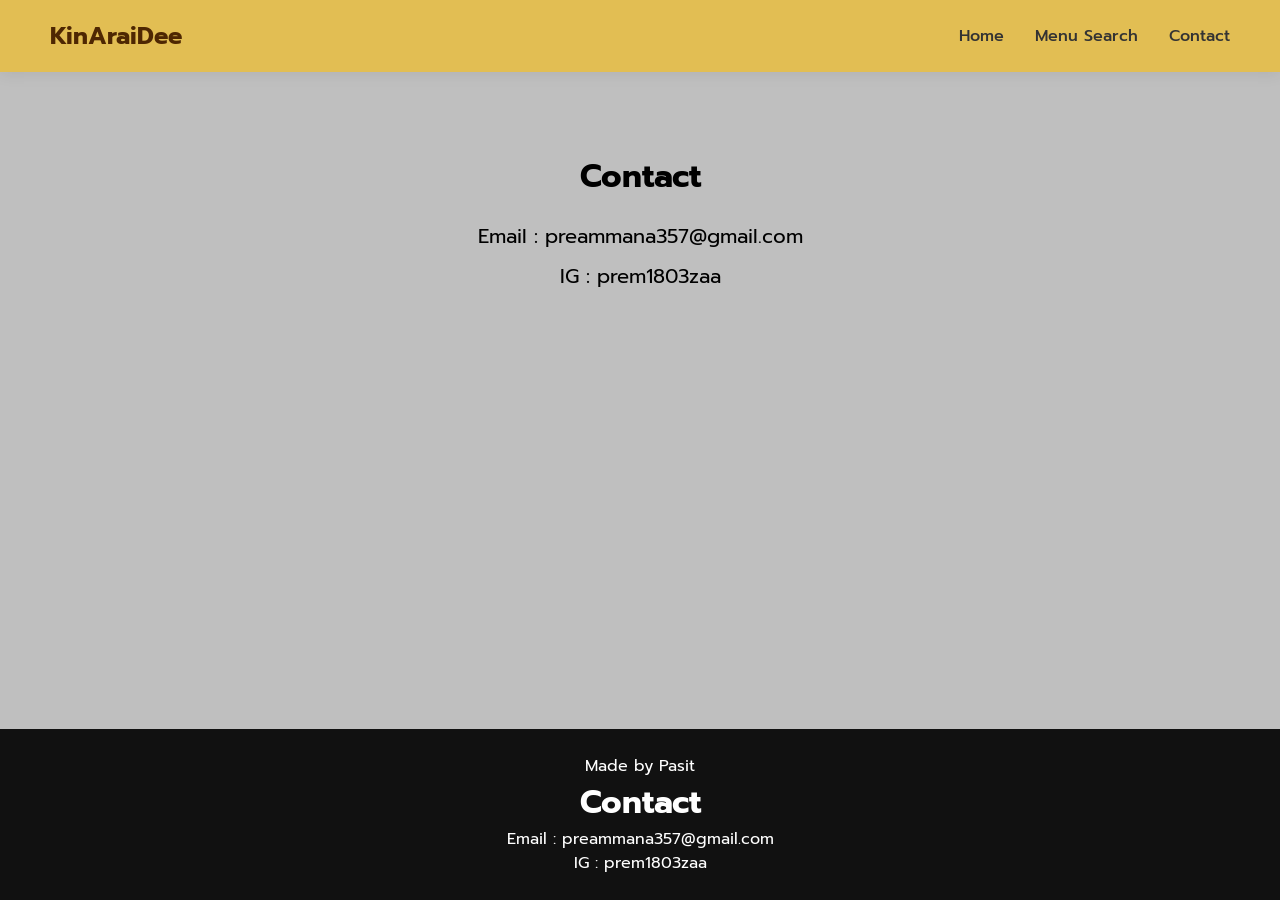
==== contact.html @ bce878de "Add files via upload" ====
<!DOCTYPE html>
<html lang="th">
<head>
    <meta charset="UTF-8">
    <meta name="viewport" content="width=device-width, initial-scale=1.0">
    <title>Contact</title>

    <link rel="stylesheet" href="style.css">
</head>
<body>
    
<nav>
    <a href="index.html" class="logo">KinAraiDee</a>

    <div class="menu-nav">
        <a href="index.html">Home</a>
        <a href="menu_search.html">Menu Search</a>
        <a href="contact.html">Contact</a>
    </div>
</nav>
<div class="contact-page">
    <h1>Contact</h1>
    <p>Email : preammana357@gmail.com</p>
    <p>IG : prem1803zaa</p>
</div>
<footer>
    Made by Pasit
    <h1>Contact</h1>
    <p>Email : preammana357@gmail.com</p>
    <p>IG : prem1803zaa</p>

</footer>

</body>
</html>
---- style.css ----
@import url('https://fonts.googleapis.com/css2?family=Prompt:wght@300;400;600;700&display=swap');

*{
    margin:0;
    padding:0;
    box-sizing:border-box;
    font-family:'Prompt',sans-serif;
}

body{
    background:
    linear-gradient(
        rgba(0,0,0,0.25),
        rgba(0,0,0,0.25)
    ),
    url("food/background.jpg");

    background-size:cover;
    background-position:center;
    background-attachment:fixed;

    min-height:100vh;
    display:flex;
    flex-direction:column;
}

nav{
    position:sticky;
    top:0;
    z-index:100;
    background:#e2be53;
    padding:18px 50px;
    display:flex;
    justify-content:space-between;
    align-items:center;
    box-shadow:0 2px 15px rgba(0,0,0,.08);
}

.logo{
    font-size:24px;
    font-weight:700;
    color:#4e2702;
    cursor:pointer;
}

.menu-nav a{
    margin-left:25px;
    text-decoration:none;
    color:#333;
    font-weight:500;
    cursor:pointer;
}

.menu-nav a:hover{
    color:#000000;
}

.page{
    display:none;
}

.active{
    display:block;
}

.hero{
    height:90vh;
    background:
    linear-gradient(rgba(0,0,0,.45),
    rgba(0,0,0,.45)),
    url("food/background.jpg");
    background-size:cover;
    background-position:center;

    display:flex;
    justify-content:center;
    align-items:center;
    flex-direction:column;

    color:white;
    text-align:center;
}

.hero h1{
    font-size:40px;
    margin-bottom:10px;
}

.hero p{
    font-size:10px;
}

.search-section{
    width:90%;
    margin:40px auto;
}

.search-title{
    font-size:32px;
    margin-bottom:15px;
    text-align:left;
}

#search{
    width:300px;      /* เดิม 600px */
    padding:12px;
    border:none;
    border-radius:50px;
    box-shadow:0 5px 20px rgba(0,0,0,.1);
    font-size:15px;
}
.search-section h2{
    margin-bottom:15px;
}

.cards{
    width:90%;
    margin:auto;
    display:grid;
    grid-template-columns:repeat(auto-fit,minmax(280px,1fr));
    gap:25px;
    padding-bottom:50px;
}

.card{
    background:white;
    border-radius:20px;
    overflow:hidden;
    box-shadow:0 8px 25px rgba(0,0,0,.1);
    transition:.3s;
}

.card:hover{
    transform:translateY(-10px);
}

.card img{
    width:100%;
    height:200px;
    object-fit:cover;
}

.card-body{
    padding:20px;
}

.card-body h3{
    color:#ff6b00;
    margin-bottom:10px;
}

footer{
    background:#111;
    color:white;
    text-align:center;
    padding:5px;
    margin-top:auto;   /* ดัน footer ลงล่างสุด */
}
.logo{
    text-decoration:none;
    color:#4e2702;
}

.contact-page{
    min-height:70vh;
    padding:80px;
    text-align:center;
}

.contact-page h1{
    margin-bottom:20px;
}

.contact-page p{
    margin:10px 0;
    font-size:20px;
}

footer{
    background:#111;
    color:white;
    text-align:center;
    padding:25px;
}
.menu-container{
    padding:30px;
}

.top-search{
    margin-bottom:50px;
}

.top-search input{
    width:420px;
    max-width:90%;
}

.title-box{
    text-align:center;
    margin-bottom:50px;
}

.title-box h1{
    font-size:56px;
    color:#ffffff;
}

.title-box p{
    font-size:24px;
    color:#ffffff;
}

.category-row{
    display:flex;
    justify-content:center;
    align-items:center;
    flex-wrap:wrap;
    gap:20px;
    margin:30px auto;
    width:100%;
}

.category-btn{
    display:inline-flex;
    align-items:center;
    justify-content:center;

    text-decoration:none;
    color:#333;
    padding:14px 30px;
    border-radius:50px;
    background:#e8b04f;
    font-size:18px;
    transition:.3s;
}

.category-btn:hover{
    transform:translateY(-5px);
}

.recommend-title{
    margin:30px;
    color:#ffffff;
}

.card{
    cursor:pointer;
}

.card img{
    height:220px;
}

.card:hover{
    transform:translateY(-8px);
}
html{
    scroll-behavior:smooth;
}

.section-title{
    margin:50px 40px 20px;
    font-size:32px;
    color:#5a4630;
}

.category-btn{
    text-decoration:none;
    color:#333;
    border:none;
    padding:14px 30px;
    border-radius:50px;
    background:#e8b04f;
    cursor:pointer;
    font-size:18px;
    transition:.3s;
}

.category-btn:hover{
    transform:translateY(-5px);
}
.recommend-card{
    width:350px;
    margin:20px auto 60px;
    background:white;
    border-radius:20px;
    overflow:hidden;
    box-shadow:0 8px 25px rgba(0,0,0,.15);
    cursor:pointer;
    transition:.3s;
}

.recommend-card:hover{
    transform:translateY(-8px);
}

.recommend-card img{
    width:100%;
    height:250px;
    object-fit:cover;
}

.recommend-info{
    padding:20px;
    text-align:center;
}

.recommend-info h3{
    color:#ff6b00;
    margin-bottom:10px;
}
.random-btn{
    border:none;
    padding:14px 30px;
    border-radius:50px;
    background:#e8b04f;
    color:#333;
    font-size:18px;
    cursor:pointer;
    transition:.3s;
}

.random-btn:hover{
    transform:translateY(-5px);
}

#bg-container{
    position:fixed;
    top:0;
    left:0;
    width:100%;
    height:100%;
    overflow:hidden;
    z-index:-1;
}

.falling-box{

    position:absolute;

    background:
    rgba(255,176,79,0.25);

    border-radius:10px;

    animation:
        fall linear infinite,
        spin 8s linear infinite;
}

@keyframes fall{

    from{
        transform:
        translateY(-120px);
    }

    to{
        transform:
        translateY(120vh);
    }
}

@keyframes spin{

    from{
        rotate:0deg;
    }

    to{
        rotate:360deg;
    }
}
.home-menu{
    margin-top:50px;

    display:flex;
    justify-content:center;
    gap:30px;
    flex-wrap:wrap;
}

.home-card{
    width:320px;

    background:rgba(255,255,255,0.95);

    border-radius:20px;

    padding:25px;

    text-align:center;

    box-shadow:0 10px 25px rgba(0,0,0,.2);

    transition:.3s;
}

.home-card:hover{
    transform:translateY(-10px);
}

.home-card h2{
    color:#ff6b00;
    margin-bottom:15px;
}

.home-card p{
    color:#555;
    font-size:16px;
    margin-bottom:25px;
}

.home-btn{
    display:inline-block;

    text-decoration:none;

    background:#e8b04f;

    color:#333;

    padding:12px 25px;

    border-radius:50px;

    font-weight:600;

    transition:.3s;
}

.home-btn:hover{
    background:#d89d33;
    transform:scale(1.05);
}

.hero h1{
    font-size:55px;
    margin-bottom:15px;
}

.hero > p{
    font-size:20px;
    max-width:800px;
}
.menu-container{
    padding:30px;
    width:95%;
    margin:30px auto;
}
.top-search input{
    width:420px;
    max-width:90%;

    transition:.3s;
}

.top-search input:focus{

    width:520px;

    outline:none;

    box-shadow:
    0 0 25px rgba(232,176,79,.8);
}
.category-btn,
.random-btn{

    transition:
    transform .25s,
    box-shadow .25s;
}

.category-btn:hover,
.random-btn:hover{

    transform:
    translateY(-5px)
    scale(1.05);

    box-shadow:
    0 10px 20px rgba(0,0,0,.2);
}
.card{
    transition:.35s;
    background:white;
}
.card:hover{

    transform:
    translateY(-10px)
    scale(1.03);

    box-shadow:
    0 15px 35px rgba(232,176,79,.5);
}
@keyframes fadeUp{

    from{

        opacity:0;

        transform:
        translateY(40px);
    }

    to{

        opacity:1;

        transform:
        translateY(0);
    }
}

.title-box,
.category-row,
.recommend-title{

    animation:
    fadeUp .8s ease;
}
.falling-box{

    position:absolute;

    background:
    rgba(255,255,255,0.12);

    border:
    1px solid
    rgba(255,255,255,0.3);

    backdrop-filter:
    blur(6px);

    border-radius:12px;

    animation:
    fall linear infinite,
    spin 12s linear infinite;
}
.popup-box{

    background:white;

    padding:35px;

    border-radius:25px;

    width:400px;

    max-width:90%;

    text-align:center;

    animation:popupShow .3s ease;
}

.popup-box h2{
    color:#ff6b00;
    margin-bottom:15px;
}

.popup-box p{
    color:#555;
    margin-bottom:20px;
}

.popup-btn{

    border:none;

    background:#e8b04f;

    padding:12px 25px;

    border-radius:50px;

    cursor:pointer;
}

.popup-btn:hover{
    transform:scale(1.05);
}

@keyframes popupShow{

    from{
        opacity:0;
        transform:scale(.7);
    }

    to{
        opacity:1;
        transform:scale(1);
    }
}
.popup{
    position:fixed;
    top:0;
    left:0;

    width:100%;
    height:100%;

    display:none;

    justify-content:center;
    align-items:center;

    background:rgba(0,0,0,.55);

    z-index:9999;
}
.popup-box{
    background:#fff;

    padding:35px;

    border-radius:25px;

    width:420px;
    max-width:90%;

    text-align:center;

    box-shadow:
    0 15px 40px rgba(0,0,0,.35);

    animation:popupShow .3s ease;
}

.popup-box h2{
    color:#ff6b00;
    font-size:28px;
    margin-bottom:15px;
}

.popup-box p{
    font-size:18px;
    color:#444;
    margin-bottom:25px;
}
.popup-btn{
    border:none;

    background:#e8b04f;
    color:#333;

    padding:12px 30px;

    border-radius:50px;

    cursor:pointer;

    font-size:17px;

    transition:.3s;
}

.popup-btn:hover{
    transform:scale(1.08);
}
.popup{
    position:fixed;
    inset:0;

    display:none;
    justify-content:center;
    align-items:center;

    background:rgba(0,0,0,.6);

    z-index:9999;
}



/* =========================
   Mobile Responsive
========================= */
@media screen and (max-width: 768px){

    nav{
        flex-direction:column;
        gap:15px;
        padding:15px;
        text-align:center;
    }

    .menu-nav{
        display:flex;
        flex-wrap:wrap;
        justify-content:center;
        gap:10px;
    }

    .menu-nav a{
        margin:0;
        font-size:16px;
    }

    .hero{
        padding:20px;
        height:auto;
        min-height:100vh;
    }

    .hero h1{
        font-size:34px;
    }

    .hero p{
        font-size:16px;
        padding:0 10px;
    }

    .home-menu{
        flex-direction:column;
        align-items:center;
        gap:20px;
    }

    .home-card{
        width:95%;
        max-width:400px;
    }

    .menu-container{
        width:100%;
        padding:15px;
    }

    .title-box h1{
        font-size:36px;
    }

    .title-box p{
        font-size:18px;
    }

    .top-search{
        text-align:center;
    }

    .top-search input{
        width:100%;
        max-width:100%;
    }

    .top-search input:focus{
        width:100%;
    }

    .category-row{
        gap:10px;
    }

    .category-btn,
    .random-btn{
        width:100%;
        max-width:350px;
        font-size:16px;
    }

    .cards{
        width:100%;
        grid-template-columns:1fr;
        gap:20px;
    }

    .card img{
        height:200px;
    }

    .section-title{
        margin:30px 10px 15px;
        text-align:center;
        font-size:26px;
    }

    .recommend-title{
        text-align:center;
        margin:25px 0;
    }

    .popup-box{
        width:95%;
        padding:25px;
    }

    .popup-box h2{
        font-size:22px;
    }

    .popup-box p{
        font-size:16px;
    }

    .contact-page{
        padding:30px 15px;
    }

    footer{
        padding:20px;
        font-size:14px;
    }
}
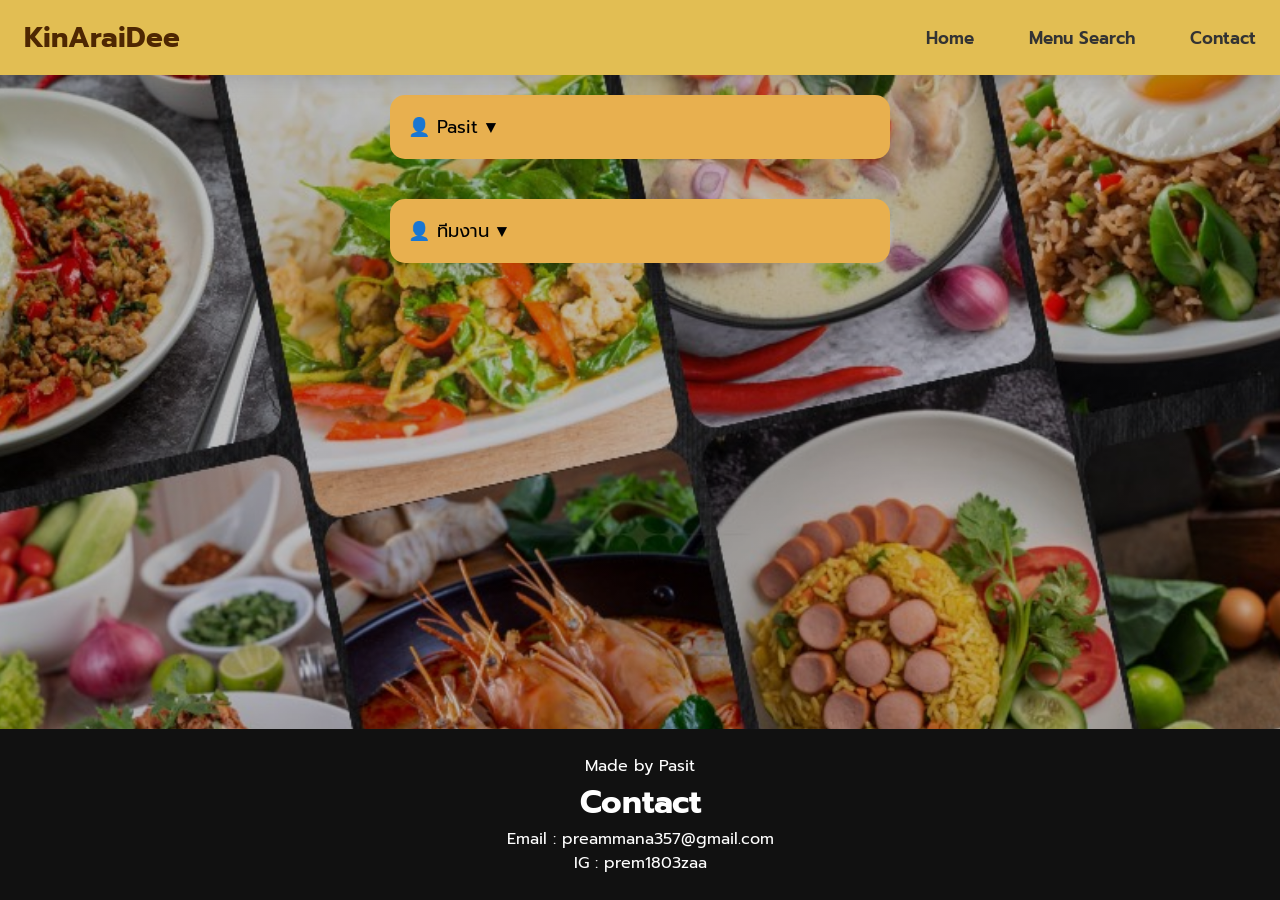
==== commit ea7aaaf0: "Add files via upload" ====
--- a/contact.html
+++ b/contact.html
@@ -10,19 +10,77 @@
 <body>
     
 <nav>
-    <a href="index.html" class="logo">KinAraiDee</a>
 
-    <div class="menu-nav">
+    <a href="index.html" class="logo">
+        KinAraiDee
+    </a>
+
+    <div class="hamburger"
+        id="hamburger"
+        onclick="toggleMenu()">
+
+        <span></span>
+        <span></span>
+        <span></span>
+
+    </div>
+
+    <div class="menu-nav"
+        id="mobileMenu">
+
         <a href="index.html">Home</a>
-        <a href="menu_search.html">Menu Search</a>
-        <a href="contact.html">Contact</a>
+
+        <a href="menu_search.html">
+            Menu Search
+        </a>
+
+        <a href="contact.html">
+            Contact
+        </a>
+
     </div>
+
 </nav>
-<div class="contact-page">
-    <h1>Contact</h1>
-    <p>Email : preammana357@gmail.com</p>
-    <p>IG : prem1803zaa</p>
+<div id="bg-container"></div>
+<div class="profile-box">
+
+    <button class="slide-btn"
+        onclick="toggleProfile('p1')">
+
+        👤 Pasit ▼
+
+    </button>
+
+    <div class="slide-content" id="p1">
+
+        <p>ชื่อ : Pasit</p>
+        <p>ผู้พัฒนาเว็บไซต์ KinAraiDee</p>
+        <p>ชอบเขียนเว็บและออกแบบ UI</p>
+
+    </div>
+
 </div>
+
+<div class="profile-box">
+
+    <button class="slide-btn"
+        onclick="toggleProfile('p2')">
+
+        👤 ทีมงาน ▼
+
+    </button>
+
+    <div class="slide-content" id="p2">
+
+        <p>ช่วยออกแบบและทดสอบระบบ</p>
+        <p>ช่วยหาเมนูอาหาร</p>
+
+    </div>
+
+</div>
+    <div id="bg-container"></div>
+    <script src="script.js"></script>
+
 <footer>
     Made by Pasit
     <h1>Contact</h1>
--- a/style.css
+++ b/style.css
@@ -64,23 +64,29 @@
 }
 
 .hero{
-    height:90vh;
-    background:
-    linear-gradient(rgba(0,0,0,.45),
-    rgba(0,0,0,.45)),
-    url("food/background.jpg");
-    background-size:cover;
-    background-position:center;
+
+    position:relative;
+
+    min-height:100vh;
+
+    padding:
+    140px 20px
+    80px;
 
     display:flex;
-    justify-content:center;
+
+    flex-direction:column;
+
     align-items:center;
-    flex-direction:column;
+
+    justify-content:flex-start;
+
+    text-align:center;
 
     color:white;
-    text-align:center;
-}
-
+
+    overflow:hidden;
+}
 .hero h1{
     font-size:40px;
     margin-bottom:10px;
@@ -676,135 +682,378 @@
     z-index:9999;
 }
 
-
+/* ======================
+   Star Rating
+====================== */
+
+.star-rating{
+    display:flex;
+    flex-wrap:wrap;
+    justify-content:center;
+    gap:10px;
+    margin:25px 0;
+}
+
+.star-rating span{
+    font-size:32px;
+    cursor:pointer;
+    transition:.3s;
+}
+
+.star-rating span:hover{
+    transform:scale(1.2);
+    color:gold;
+}
+
+/* ======================
+   Slide Profile
+====================== */
+
+.profile-box{
+    width:90%;
+    max-width:500px;
+    margin:20px auto;
+}
+
+.slide-btn{
+    width:100%;
+    border:none;
+    padding:18px;
+    border-radius:15px;
+    background:#e8b04f;
+    font-size:18px;
+    cursor:pointer;
+    text-align:left;
+}
+
+.slide-content{
+
+    max-height:0;
+
+    overflow:hidden;
+
+    transition:max-height .4s ease;
+
+    background:white;
+
+    border-radius:0 0 15px 15px;
+
+    padding:0 20px;
+}
+
+.slide-content.show{
+
+    max-height:300px;
+
+    padding:20px;
+}
 
 /* =========================
-   Mobile Responsive
+   NAVBAR
 ========================= */
-@media screen and (max-width: 768px){
-
-    nav{
+
+nav{
+
+    position:sticky;
+    top:0;
+
+    width:100%;
+
+    background:#e2be53;
+
+    display:flex;
+    justify-content:space-between;
+    align-items:center;
+
+    padding:16px 24px;
+
+    z-index:3000;
+
+    box-shadow:
+    0 4px 20px rgba(0,0,0,.12);
+}
+
+/* =========================
+   LOGO
+========================= */
+
+.logo{
+
+    text-decoration:none;
+
+    font-size:28px;
+
+    font-weight:700;
+
+    color:#4e2702;
+
+    z-index:3002;
+}
+
+/* =========================
+   DESKTOP MENU
+========================= */
+
+.menu-nav{
+
+    display:flex;
+
+    align-items:center;
+
+    gap:30px;
+}
+
+.menu-nav a{
+
+    text-decoration:none;
+
+    color:#333;
+
+    font-size:17px;
+
+    font-weight:600;
+
+    transition:.25s;
+}
+
+.menu-nav a:hover{
+
+    transform:translateY(-2px);
+
+    color:#000;
+}
+
+/* =========================
+   HAMBURGER
+========================= */
+
+.hamburger{
+
+    display:none;
+
+    flex-direction:column;
+
+    justify-content:center;
+
+    gap:6px;
+
+    cursor:pointer;
+
+    z-index:3002;
+}
+
+.hamburger span{
+
+    width:30px;
+
+    height:4px;
+
+    background:#4e2702;
+
+    border-radius:10px;
+
+    transition:.35s;
+}
+
+/* ===== แปลงเป็น X ===== */
+
+.hamburger.active span:nth-child(1){
+
+    transform:
+    rotate(45deg)
+    translate(7px,7px);
+}
+
+.hamburger.active span:nth-child(2){
+
+    opacity:0;
+}
+
+.hamburger.active span:nth-child(3){
+
+    transform:
+    rotate(-45deg)
+    translate(7px,-7px);
+}
+
+/* =========================
+   MOBILE
+========================= */
+
+@media screen and (max-width:768px){
+
+    .hamburger{
+
+        display:flex;
+    }
+
+    .menu-nav{
+
+        position:fixed;
+
+        top:0;
+        left:-280px;
+
+        width:250px;
+
+        height:100vh;
+
+        background:#f3cf6c;
+
         flex-direction:column;
-        gap:15px;
+
+        align-items:flex-start;
+
+        gap:30px;
+
+        padding:
+        110px 30px;
+
+        transition:.35s ease;
+
+        z-index:3001;
+
+        box-shadow:
+        8px 0 30px rgba(0,0,0,.2);
+    }
+
+    .menu-nav.show{
+
+        left:0;
+    }
+
+    .menu-nav a{
+
+        font-size:20px;
+
+        width:100%;
+
+        padding:10px 0;
+
+        border-bottom:
+        1px solid rgba(0,0,0,.08);
+    }
+
+}
+/* =========================
+   MOBILE HOME
+========================= */
+
+@media screen and (max-width:768px){
+
+    .hero{
+
+        min-height:auto;
+
+        padding:
+        110px 18px
+        60px;
+
+        justify-content:flex-start;
+    }
+
+    .hero h1{
+
+        font-size:42px;
+
+        line-height:1.25;
+
+        margin-bottom:15px;
+    }
+
+    .hero > p{
+
+        font-size:17px;
+
+        line-height:1.7;
+
+        margin-bottom:35px;
+
+        max-width:100%;
+    }
+
+    /* ===== CARD ทั้ง 3 ===== */
+
+    .home-menu{
+
+        width:100%;
+
+        display:flex;
+
+        flex-direction:column;
+
+        align-items:center;
+
+        gap:22px;
+    }
+
+    .home-card{
+
+        width:100%;
+
+        max-width:370px;
+
+        padding:28px 22px;
+
+        border-radius:24px;
+
+        animation:none;
+    }
+
+    .home-card h2{
+
+        font-size:30px;
+
+        margin-bottom:15px;
+    }
+
+    .home-card p{
+
+        font-size:16px;
+
+        line-height:1.7;
+
+        margin-bottom:22px;
+    }
+
+    .home-btn{
+
+        width:100%;
+
         padding:15px;
-        text-align:center;
-    }
-
-    .menu-nav{
-        display:flex;
-        flex-wrap:wrap;
-        justify-content:center;
-        gap:10px;
-    }
-
-    .menu-nav a{
-        margin:0;
+
         font-size:16px;
     }
 
-    .hero{
-        padding:20px;
-        height:auto;
-        min-height:100vh;
-    }
-
-    .hero h1{
-        font-size:34px;
-    }
-
-    .hero p{
-        font-size:16px;
-        padding:0 10px;
-    }
-
-    .home-menu{
-        flex-direction:column;
-        align-items:center;
-        gap:20px;
-    }
-
-    .home-card{
-        width:95%;
-        max-width:400px;
-    }
-
-    .menu-container{
-        width:100%;
-        padding:15px;
-    }
-
-    .title-box h1{
-        font-size:36px;
-    }
-
-    .title-box p{
-        font-size:18px;
-    }
-
-    .top-search{
-        text-align:center;
-    }
-
-    .top-search input{
-        width:100%;
-        max-width:100%;
-    }
-
-    .top-search input:focus{
-        width:100%;
-    }
-
-    .category-row{
-        gap:10px;
-    }
-
-    .category-btn,
-    .random-btn{
-        width:100%;
-        max-width:350px;
-        font-size:16px;
-    }
-
-    .cards{
-        width:100%;
-        grid-template-columns:1fr;
-        gap:20px;
-    }
-
-    .card img{
-        height:200px;
-    }
-
-    .section-title{
-        margin:30px 10px 15px;
-        text-align:center;
-        font-size:26px;
-    }
-
-    .recommend-title{
-        text-align:center;
-        margin:25px 0;
-    }
+    /* ===== Popup ===== */
 
     .popup-box{
-        width:95%;
+
+        width:92%;
+
         padding:25px;
     }
 
     .popup-box h2{
-        font-size:22px;
-    }
-
-    .popup-box p{
-        font-size:16px;
-    }
-
-    .contact-page{
-        padding:30px 15px;
-    }
+
+        font-size:24px;
+    }
+
+    .star-rating span{
+
+        font-size:28px;
+    }
+
+    /* ===== Footer ===== */
 
     footer{
-        padding:20px;
-        font-size:14px;
-    }
+
+        padding:35px 20px;
+    }
+
+    footer h1{
+
+        font-size:42px;
+    }
+
 }
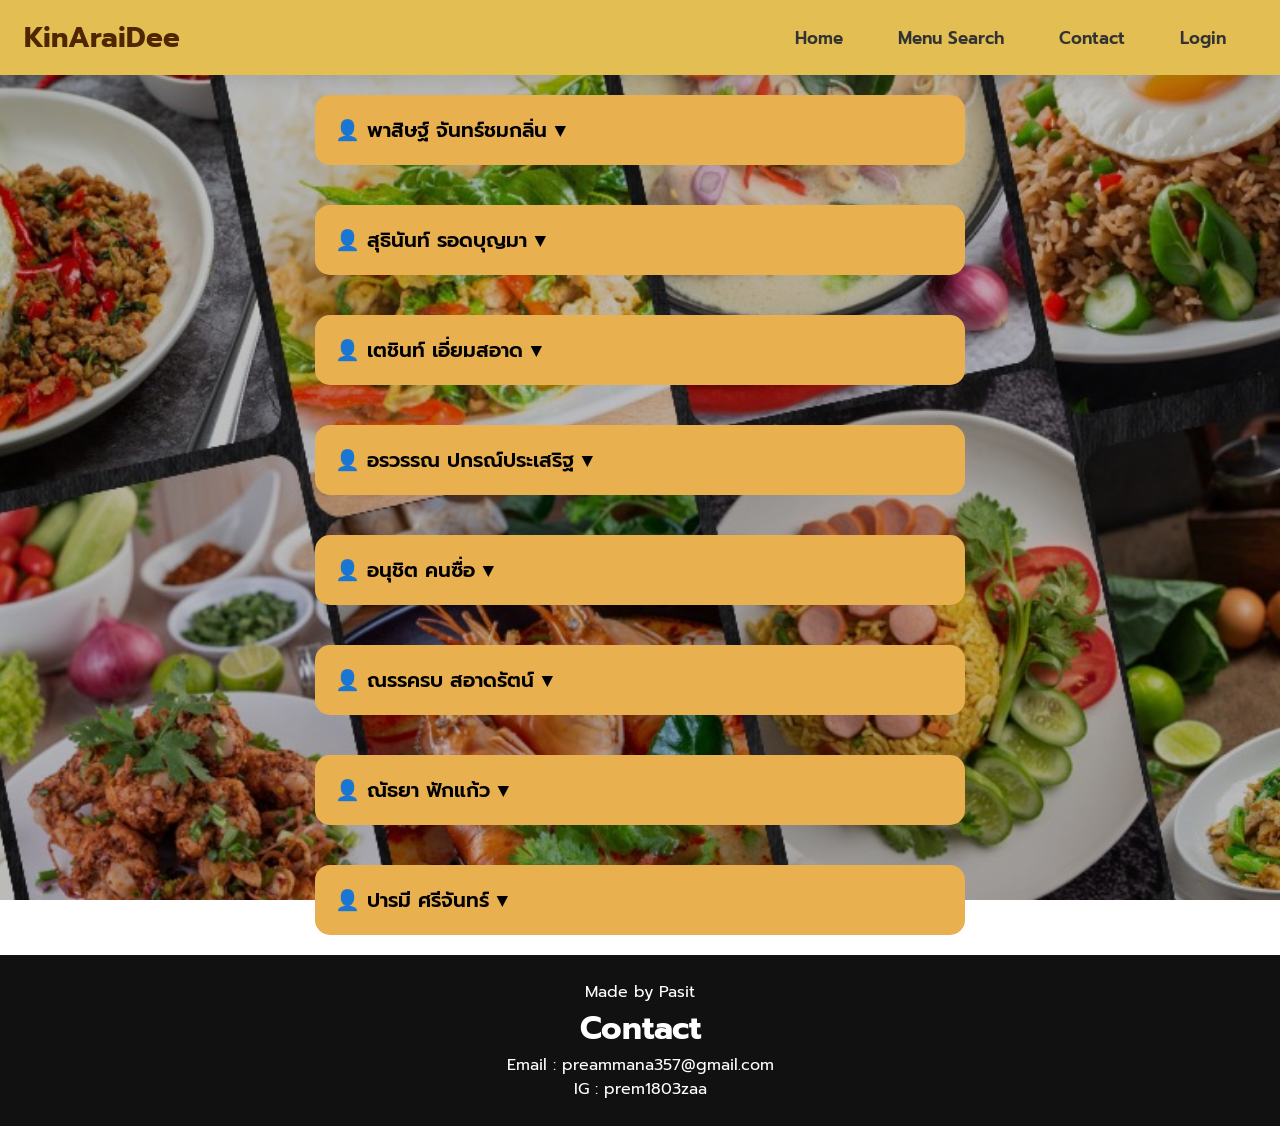
==== commit d7ec1424: "Add files via upload" ====
--- a/contact.html
+++ b/contact.html
@@ -4,7 +4,7 @@
     <meta charset="UTF-8">
     <meta name="viewport" content="width=device-width, initial-scale=1.0">
     <title>Contact</title>
-
+    <link rel="icon" type="image/png" href="food/ic0n.jpg">
     <link rel="stylesheet" href="style.css">
 </head>
 <body>
@@ -25,8 +25,7 @@
 
     </div>
 
-    <div class="menu-nav"
-        id="mobileMenu">
+    <div class="menu-nav" id="mobileMenu">
 
         <a href="index.html">Home</a>
 
@@ -38,45 +37,137 @@
             Contact
         </a>
 
+        <a href="login.html"
+           id="loginLink">
+           Login
+        </a>
+
+        <span id="userBox"></span>
+
+        <a href="#"
+           id="logoutLink"
+           onclick="logout()"
+           style="display:none;">
+           Logout
+        </a>
+
     </div>
 
 </nav>
+
+</div>
+
+</nav>
+
 <div id="bg-container"></div>
+
 <div class="profile-box">
 
-    <button class="slide-btn"
-        onclick="toggleProfile('p1')">
-
-        👤 Pasit ▼
-
+    <button class="slide-btn" onclick="toggleProfile('p1')">
+        👤 พาสิษฐ์ จันทร์ชมกลิ่น ▼
     </button>
 
     <div class="slide-content" id="p1">
-
-        <p>ชื่อ : Pasit</p>
-        <p>ผู้พัฒนาเว็บไซต์ KinAraiDee</p>
-        <p>ชอบเขียนเว็บและออกแบบ UI</p>
-
+        <p><b>ตำแหน่ง :</b> หัวหน้าทีม</p>
+        <p>พัฒนาเว็บไซต์หลัก</p>
+        <p>ออกแบบ UI / UX</p>
+        <p>จัดการระบบ Login และฐานข้อมูล</p>
     </div>
 
 </div>
 
 <div class="profile-box">
 
-    <button class="slide-btn"
-        onclick="toggleProfile('p2')">
-
-        👤 ทีมงาน ▼
-
+    <button class="slide-btn" onclick="toggleProfile('p2')">
+        👤 สุธินันท์ รอดบุญมา ▼
     </button>
 
     <div class="slide-content" id="p2">
-
-        <p>ช่วยออกแบบและทดสอบระบบ</p>
-        <p>ช่วยหาเมนูอาหาร</p>
-
+        <p><b>ตำแหน่ง :</b> รองหัวหน้าทีม</p>
+        <p>วางแผนโครงสร้างเว็บไซต์</p>
+        <p>ช่วยทดสอบระบบ</p>
     </div>
 
+</div>
+
+<div class="profile-box">
+
+    <button class="slide-btn" onclick="toggleProfile('p3')">
+        👤 เตชินท์ เอี่ยมสอาด ▼
+    </button>
+
+    <div class="slide-content" id="p3">
+        <p><b>ตำแหน่ง :</b> Developer</p>
+        <p>ช่วยเขียนโค้ดและแก้ไขข้อผิดพลาด</p>
+    </div>
+
+</div>
+
+<div class="profile-box">
+
+    <button class="slide-btn" onclick="toggleProfile('p4')">
+        👤 อรวรรณ ปกรณ์ประเสริฐ ▼
+    </button>
+
+    <div class="slide-content" id="p4">
+        <p><b>ตำแหน่ง :</b> UI Designer</p>
+        <p>ออกแบบหน้าเว็บและจัดวางองค์ประกอบ</p>
+    </div>
+
+</div>
+
+<div class="profile-box">
+
+    <button class="slide-btn" onclick="toggleProfile('p5')">
+        👤 อนุชิต คนซื่อ ▼
+    </button>
+
+    <div class="slide-content" id="p5">
+        <p><b>ตำแหน่ง :</b> Tester</p>
+        <p>ทดสอบระบบและแจ้งข้อผิดพลาด</p>
+    </div>
+
+</div>
+
+<div class="profile-box">
+
+    <button class="slide-btn" onclick="toggleProfile('p6')">
+        👤 ณรรครบ สอาดรัตน์ ▼
+    </button>
+
+    <div class="slide-content" id="p6">
+        <p><b>ตำแหน่ง :</b> Data Manager</p>
+        <p>รวบรวมข้อมูลเมนูอาหาร</p>
+        <p>จัดการข้อมูลในระบบ</p>
+    </div>
+
+</div>
+
+<div class="profile-box">
+
+    <button class="slide-btn" onclick="toggleProfile('p7')">
+        👤 ณัธยา ฟักแก้ว ▼
+    </button>
+
+    <div class="slide-content" id="p7">
+        <p><b>ตำแหน่ง :</b> Content Creator</p>
+        <p>จัดทำเนื้อหาและรายละเอียดอาหาร</p>
+    </div>
+
+</div>
+
+<div class="profile-box">
+
+    <button class="slide-btn" onclick="toggleProfile('p8')">
+        👤 ปารมี ศรีจันทร์ ▼
+    </button>
+
+    <div class="slide-content" id="p8">
+        <p><b>ตำแหน่ง :</b> Support Team</p>
+        <p>ช่วยตรวจสอบข้อมูลและทดสอบการใช้งาน</p>
+    </div>
+
+</div>
 </div>
     <div id="bg-container"></div>
     <script src="script.js"></script>
--- a/style.css
+++ b/style.css
@@ -34,6 +34,7 @@
     justify-content:space-between;
     align-items:center;
     box-shadow:0 2px 15px rgba(0,0,0,.08);
+    align-items:center;
 }
 
 .logo{
@@ -42,7 +43,12 @@
     color:#4e2702;
     cursor:pointer;
 }
-
+.menu-nav{
+    display:flex;
+    align-items:center;
+    justify-content:center;
+    gap:60px;
+}
 .menu-nav a{
     margin-left:25px;
     text-decoration:none;
@@ -107,17 +113,50 @@
     text-align:left;
 }
 
+.search-target{
+
+    outline:4px solid gold;
+
+    border-radius:20px;
+
+    animation:pulse 1s infinite;
+}
+
+@keyframes pulse{
+
+    0%{
+        box-shadow:0 0 0 0 gold;
+    }
+
+    70%{
+        box-shadow:0 0 20px 10px rgba(255,215,0,.4);
+    }
+
+    100%{
+        box-shadow:0 0 0 0 rgba(255,215,0,0);
+    }
+
+}
+
 #search{
-    width:300px;      /* เดิม 600px */
+    width:420px;
+    max-width:90%;
+
     padding:12px;
+
     border:none;
+
     border-radius:50px;
+
     box-shadow:0 5px 20px rgba(0,0,0,.1);
+
     font-size:15px;
 }
+
 .search-section h2{
     margin-bottom:15px;
 }
+
 
 .cards{
     width:90%;
@@ -127,6 +166,58 @@
     gap:25px;
     padding-bottom:50px;
 }
+/* =========================
+   การ์ดขนาดเล็กลง + badge ประเทศ
+========================= */
+
+/* Grid: เพิ่ม column ให้แคบลง */
+.cards {
+    grid-template-columns: repeat(auto-fill, minmax(200px, 1fr));
+    gap: 16px;
+    width: 95%;
+}
+
+/* การ์ด */
+.card {
+    border-radius: 14px;
+}
+
+/* รูปอาหาร */
+.card img {
+    height: 150px;
+    object-fit: cover;
+}
+
+/* body การ์ด */
+.card-body {
+    padding: 12px 14px;
+}
+
+.card-body h3 {
+    font-size: 14px;
+    margin-bottom: 5px;
+    line-height: 1.4;
+}
+
+.card-body p {
+    font-size: 12px;
+    color: #666;
+    margin: 0;
+}
+
+/* Badge ประเทศ */
+.food-country {
+    display: inline-block;
+    font-size: 10px;
+    background: #e8b04f;
+    color: #4e2702;
+    padding: 2px 8px;
+    border-radius: 50px;
+    font-weight: 600;
+    margin-left: 4px;
+    vertical-align: middle;
+}
+
 
 .card{
     background:white;
@@ -192,9 +283,12 @@
     padding:30px;
 }
 
-.top-search{
-    margin-bottom:50px;
-}
+.top-search input:focus{
+    width:420px;
+    outline:none;
+    box-shadow:0 0 25px rgba(232,176,79,.8);
+}
+
 
 .top-search input{
     width:420px;
@@ -267,7 +361,7 @@
 .section-title{
     margin:50px 40px 20px;
     font-size:32px;
-    color:#5a4630;
+    color:#ffffff;
 }
 
 .category-btn{
@@ -711,43 +805,40 @@
 
 .profile-box{
     width:90%;
-    max-width:500px;
+    max-width:650px;
     margin:20px auto;
 }
 
 .slide-btn{
     width:100%;
     border:none;
-    padding:18px;
+    padding:20px;
     border-radius:15px;
     background:#e8b04f;
-    font-size:18px;
+    font-size:20px;
     cursor:pointer;
     text-align:left;
+    font-weight:600;
 }
 
 .slide-content{
-
     max-height:0;
-
     overflow:hidden;
-
     transition:max-height .4s ease;
-
     background:white;
-
     border-radius:0 0 15px 15px;
-
     padding:0 20px;
 }
 
 .slide-content.show{
-
-    max-height:300px;
-
+    max-height:250px;
     padding:20px;
 }
 
+.slide-content p{
+    margin:8px 0;
+    color:#333;
+}
 /* =========================
    NAVBAR
 ========================= */
@@ -875,7 +966,389 @@
     rotate(-45deg)
     translate(7px,-7px);
 }
-
+.logo{
+    margin-right:auto;
+}
+.login-box{
+    max-width:400px;
+    margin:100px auto;
+    background:white;
+    padding:30px;
+    border-radius:20px;
+}
+
+.login-box input{
+    width:100%;
+    padding:12px;
+    margin:10px 0;
+}
+
+.login-box button{
+    width:100%;
+    padding:12px;
+    background:#e8b04f;
+    border:none;
+    cursor:pointer;
+}
+.auth-container{
+
+    min-height:80vh;
+
+    display:flex;
+
+    justify-content:center;
+
+    align-items:center;
+
+    padding:40px;
+}
+
+.auth-card{
+
+    width:100%;
+    max-width:450px;
+
+    background:rgba(255,255,255,.95);
+
+    border-radius:25px;
+
+    padding:40px;
+
+    text-align:center;
+
+    box-shadow:
+    0 10px 30px rgba(0,0,0,.25);
+}
+
+.auth-card h1{
+
+    color:#ff6b00;
+
+    margin-bottom:10px;
+}
+
+.auth-card p{
+
+    margin-bottom:25px;
+
+    color:#555;
+}
+
+.auth-card input{
+
+    width:100%;
+
+    padding:14px;
+
+    margin-bottom:15px;
+
+    border:none;
+
+    border-radius:12px;
+
+    background:#f2f2f2;
+
+    font-size:16px;
+}
+
+.auth-card input:focus{
+
+    outline:none;
+
+    box-shadow:
+    0 0 15px rgba(232,176,79,.8);
+}
+
+.auth-btn{
+
+    width:100%;
+
+    border:none;
+
+    padding:14px;
+
+    margin-top:10px;
+
+    border-radius:50px;
+
+    background:#e8b04f;
+
+    font-size:17px;
+
+    cursor:pointer;
+
+    transition:.3s;
+}
+
+.auth-btn:hover{
+
+    transform:scale(1.03);
+}
+
+.signup{
+
+    background:#ff9f43;
+}
+
+#authStatus{
+
+    margin-top:20px;
+
+    font-weight:600;
+}
+#userBox{
+
+    font-weight:600;
+
+    color:#4e2702;
+}
+/* =====================================================
+   auth-panel.css  —  KinAraiDee Sliding Login Panel
+===================================================== */
+
+/* ---- wrapper ---- */
+.auth-wrap {
+  min-height: calc(100vh - 60px);
+  display: flex;
+  justify-content: center;
+  align-items: center;
+  padding: 40px 20px;
+}
+
+/* ---- main card ---- */
+.auth-panel {
+  position: relative;
+  width: 900px;
+  max-width: 96vw;
+  min-height: 560px;
+  border-radius: 28px;
+  overflow: hidden;
+  background: #fff;
+  box-shadow: 0 25px 60px rgba(0,0,0,.28);
+  display: flex;
+}
+
+/* =====================
+   FORM PANELS
+===================== */
+.panel-form {
+  position: absolute;
+  top: 0;
+  width: 50%;
+  height: 100%;
+  display: flex;
+  align-items: center;
+  justify-content: center;
+  transition: all .65s ease;
+  background: #fff;
+  z-index: 2;
+}
+
+/* Sign-in sits on the LEFT */
+.panel-signin,
+.panel-signup{
+    width:50%;
+    height:100%;
+    position:absolute;
+    top:0;
+}
+
+.panel-signin{
+    left:0;
+    z-index:2;
+}
+
+.panel-signup{
+    left:50%;
+    opacity:0;
+    pointer-events:none;
+    z-index:2;
+}
+
+.auth-panel.signup-active .panel-signin{
+    opacity:0;
+    pointer-events:none;
+}
+
+.auth-panel.signup-active .panel-signup{
+    opacity:1;
+    pointer-events:auto;
+}
+/* =====================
+   FORM INNER
+===================== */
+.panel-inner {
+  width: 100%;
+  max-width: 340px;
+  display: flex;
+  flex-direction: column;
+  align-items: center;
+  gap: 14px;
+  padding: 40px 30px;
+}
+
+.panel-logo {
+  width: 72px;
+  height: 72px;
+  border-radius: 50%;
+  object-fit: cover;
+  box-shadow: 0 8px 20px rgba(0,0,0,.2);
+  margin-bottom: 4px;
+}
+
+.panel-inner h2 {
+  font-size: 28px;
+  font-weight: 700;
+  color: #ff6b00;
+  margin: 0;
+}
+
+.panel-sub {
+  color: #888;
+  font-size: 14px;
+  margin: -6px 0 4px;
+}
+
+.panel-inner input {
+  width: 100%;
+  padding: 13px 18px;
+  border: none;
+  border-radius: 50px;
+  background: #f2f2f2;
+  font-size: 15px;
+  font-family: 'Prompt', sans-serif;
+  transition: .3s;
+}
+
+.panel-inner input:focus {
+  outline: none;
+  background: #fff;
+  box-shadow: 0 0 0 2.5px #e8b04f, 0 4px 16px rgba(232,176,79,.3);
+}
+
+.panel-btn {
+  width: 100%;
+  padding: 13px;
+  border: none;
+  border-radius: 50px;
+  background: linear-gradient(135deg, #f6c453, #ff9f43, #ff6b00);
+  color: #fff;
+  font-size: 16px;
+  font-weight: 700;
+  font-family: 'Prompt', sans-serif;
+  cursor: pointer;
+  letter-spacing: .4px;
+  transition: .3s;
+  margin-top: 4px;
+  box-shadow: 0 6px 20px rgba(255,107,0,.35);
+}
+
+.panel-btn:hover {
+  transform: translateY(-2px);
+  box-shadow: 0 10px 28px rgba(255,107,0,.45);
+}
+
+.switch-text {
+  font-size: 13px;
+  color: #999;
+  margin-top: -4px;
+}
+
+.switch-text a {
+  color: #ff6b00;
+  font-weight: 700;
+  cursor: pointer;
+  text-decoration: none;
+}
+
+.switch-text a:hover {
+  text-decoration: underline;
+}
+
+/* =====================
+   SLIDING OVERLAY
+===================== */
+.panel-overlay{
+    position:absolute;
+    top:0;
+    left:50%;
+    width:50%;
+    height:100%;
+    z-index:5;
+    transition:.65s;
+}
+
+.auth-panel.signup-active .panel-overlay{
+    left:0;
+}
+.overlay-track {
+  display: flex;
+  width: 200%;
+  height: 100%;
+  transition: transform .65s ease;
+}
+
+/* track shifts to reveal overlay-welcome when signup-active */
+.auth-panel.signup-active .overlay-track {
+  transform: translateX(-50%);
+}
+
+.overlay-side {
+  width: 50%;
+  height: 100%;
+  display: flex;
+  flex-direction: column;
+  align-items: center;
+  justify-content: center;
+  gap: 16px;
+  padding: 40px 36px;
+  text-align: center;
+  background: linear-gradient(145deg, #f6c453 0%, #ff9f43 55%, #ff6b00 100%);
+  color: #fff;
+}
+
+.overlay-logo {
+  width: 80px;
+  height: 80px;
+  border-radius: 50%;
+  object-fit: cover;
+  border: 3px solid rgba(255,255,255,.6);
+  box-shadow: 0 8px 20px rgba(0,0,0,.2);
+}
+
+.overlay-side h2 {
+  font-size: 32px;
+  font-weight: 700;
+  color: #fff;
+  margin: 0;
+  text-shadow: 0 2px 8px rgba(0,0,0,.15);
+}
+
+.overlay-side p {
+  font-size: 15px;
+  line-height: 1.8;
+  color: rgba(255,255,255,.9);
+  max-width: 220px;
+}
+
+.overlay-btn {
+  background: transparent;
+  border: 2px solid #fff;
+  color: #fff;
+  padding: 11px 34px;
+  border-radius: 50px;
+  font-size: 15px;
+  font-weight: 700;
+  font-family: 'Prompt', sans-serif;
+  cursor: pointer;
+  transition: .3s;
+  margin-top: 4px;
+}
+
+.overlay-btn:hover {
+  background: #fff;
+  color: #ff6b00;
+}
 /* =========================
    MOBILE
 ========================= */
@@ -1056,4 +1529,100 @@
         font-size:42px;
     }
 
-}+}
+/* =========================
+   มือถือ
+========================= */
+@media screen and (max-width: 768px) {
+    .cards {
+        grid-template-columns: repeat(2, 1fr);
+        gap: 12px;
+        width: 95%;
+    }
+
+    .card img {
+        height: 120px;
+    }
+
+    .card-body {
+        padding: 10px 12px;
+    }
+
+    .card-body h3 {
+        font-size: 13px;
+    }
+
+    .card-body p {
+        font-size: 11px;
+    }
+}
+
+@media screen and (max-width: 400px) {
+    .cards {
+        grid-template-columns: repeat(2, 1fr);
+        gap: 10px;
+    }
+
+    .card img {
+        height: 100px;
+    }
+}
+/* =====================
+   MOBILE
+===================== */
+.mobile-only { display: none; }
+
+@media (max-width: 768px) {
+  .auth-panel {
+    min-height: 520px;
+    border-radius: 22px;
+  }
+
+  /* Stack: signin top, signup below */
+  .panel-form {
+    width: 100%;
+    height: 100%;
+    transition: opacity .5s ease, transform .5s ease;
+  }
+
+  .panel-signin {
+    left: 0;
+    transform: translateY(0);
+  }
+
+  .panel-signup {
+    left: 0;
+    transform: translateY(0);
+    opacity: 0;
+    pointer-events: none;
+  }
+
+  .auth-panel.signup-active .panel-signin {
+    opacity: 0;
+    pointer-events: none;
+    transform: translateY(-30px);
+  }
+
+  .auth-panel.signup-active .panel-signup {
+    opacity: 1;
+    pointer-events: auto;
+    transform: translateY(0);
+  }
+
+  /* Hide overlay on mobile */
+  .panel-overlay{
+    z-index:1;
+    }
+
+  .switch-text{
+    display:block;
+}
+
+  .panel-inner {
+    padding: 36px 24px;
+  }
+
+  .panel-inner h2 {
+    font-size: 26px;
+  }
+}
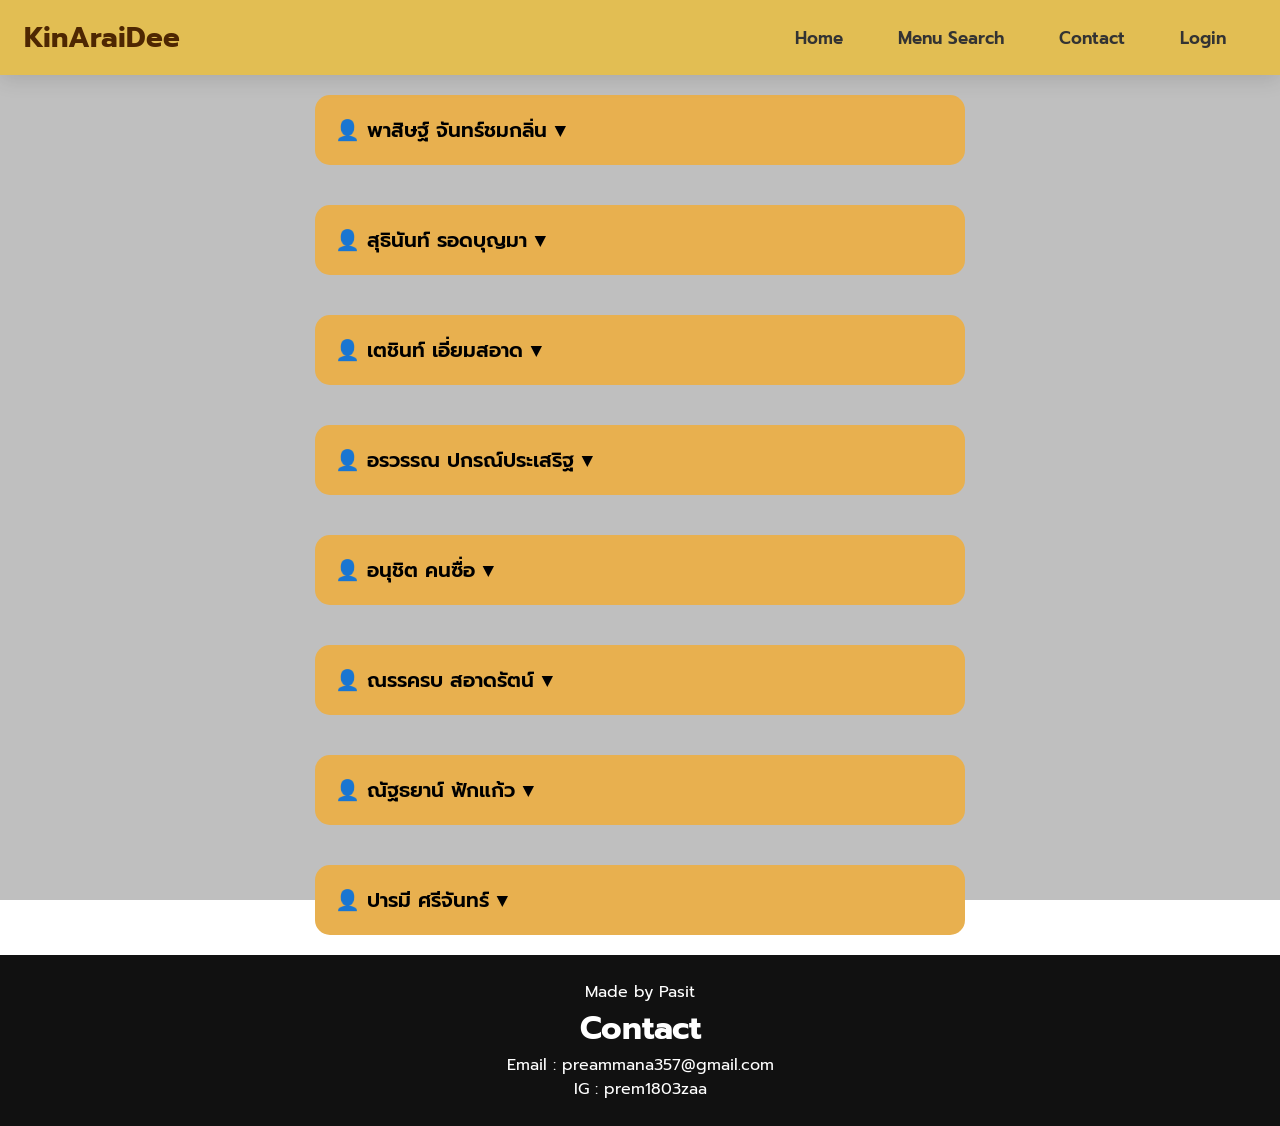
==== commit 90fc1d7e: "Add files via upload" ====
--- a/contact.html
+++ b/contact.html
@@ -146,7 +146,7 @@
 <div class="profile-box">
 
     <button class="slide-btn" onclick="toggleProfile('p7')">
-        👤 ณัธยา ฟักแก้ว ▼
+        👤 ณัฐธยาน์ ฟักแก้ว ▼
     </button>
 
     <div class="slide-content" id="p7">
--- a/style.css
+++ b/style.css
@@ -1349,6 +1349,42 @@
   background: #fff;
   color: #ff6b00;
 }
+.login-modal {
+    display: none;
+    position: fixed;
+    inset: 0;
+    background: rgba(0,0,0,0.6);
+    justify-content: center;
+    align-items: center;
+    z-index: 9999;
+}
+
+.login-modal-box {
+    background: white;
+    padding: 25px;
+    border-radius: 12px;
+    text-align: center;
+    width: 300px;
+    animation: pop .2s ease;
+}
+
+.login-modal-btns {
+    display: flex;
+    gap: 10px;
+    justify-content: center;
+    margin-top: 15px;
+}
+
+.login-modal-btns button {
+    padding: 8px 12px;
+    cursor: pointer;
+}
+
+@keyframes pop {
+    from { transform: scale(0.8); opacity: 0; }
+    to { transform: scale(1); opacity: 1; }
+}
+
 /* =========================
    MOBILE
 ========================= */
